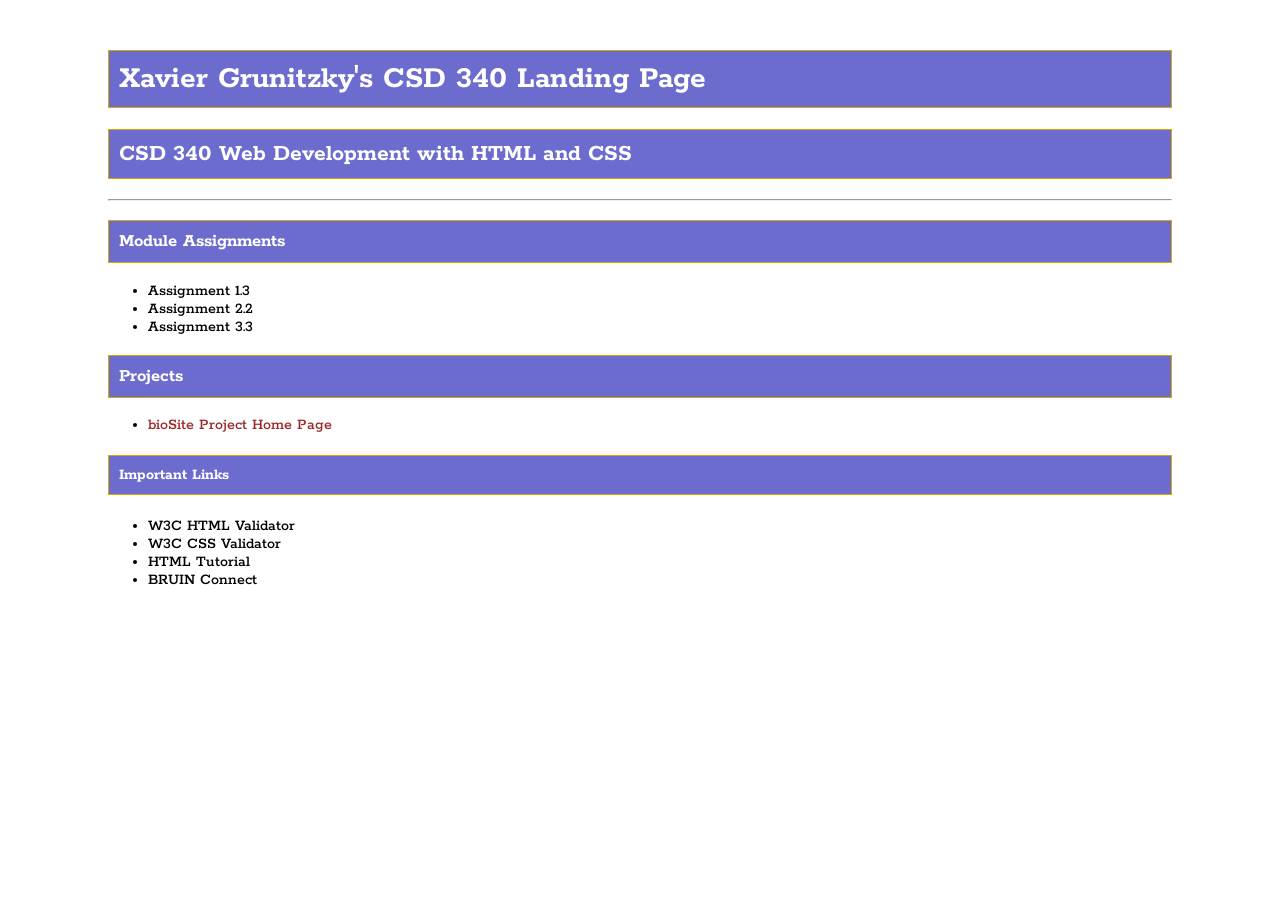
==== index.html @ f485bdfc "Pushing 1/25/26" ====
<!DOCTYPE html>
<html lang="en">
<head>
    <meta charset="UTF-8">
    <meta name="viewport" content="width=device-width, initial-scale=1.0">
    <title>Xavier Grunitzky's CSD 340 Landing Page</title>
    <link rel="stylesheet" href="site.css">
    <link rel="preconnect" href="https://fonts.googleapis.com">
    <link rel="preconnect" href="https://fonts.gstatic.com" crossorigin>
    <link href="https://fonts.googleapis.com/css2?family=Arsenal:ital,wght@0,400;0,700;1,400;1,700&family=Rokkitt:ital,wght@0,100..900;1,100..900&family=Stack+Sans+Text:wght@200..700&display=swap" rel="stylesheet">
</head>
<body>
    <div id="container">
        <h1> Xavier Grunitzky's CSD 340 Landing Page</h1>
        <h2>CSD 340 Web Development with HTML and CSS</h2>
        <hr>
        <h3>Module Assignments</h3>
        <ul>
            <li><a href="module-1/Grunitzky_Mod1_3.html">Assignment 1.3</a></li>
            <li><a href="module-2/Grunitzky_Mod2_2.html">Assignment 2.2</a></li>
            <li><a href="module-3/Grunitzky_Mod3_3.html">Assignment 3.3</a></li>
        </ul>
        <h3>Projects</h3>
        <ul>
            <li><a href="">bioSite Project Home Page</a></li>
        </ul>
        <h4>Important Links</h4>
        <ul>
            <li><a href="https://validator.w3.org/">W3C HTML Validator</a></li>
            <li><a href="http://jigsaw.w3.org/css-validator/">W3C CSS Validator</a></li>
            <li><a href=" https://www.w3schools.com/html/">HTML Tutorial</a></li>
            <li><a href="https://bruinconnect.bellevue.edu/">BRUIN Connect</a></li>

        </ul>





    </div>




</body>
</html>
---- site.css ----
#container{
    margin-top: 50px;
    margin-left: 100px;
    margin-right: 100px;
    font-family: "Rokkitt", serif;
    font-weight: 500;
}

h1, h2, h3, h4{
    background-color: rgb(108, 108, 207);
    color:white;
    border:solid #D6A800 1px;
    padding: 10px;
}

a{
    color:black;
    text-decoration:none;
}
a:hover{
    color:blue;
}

a:visited{
    color:rgb(154, 41, 41);
}
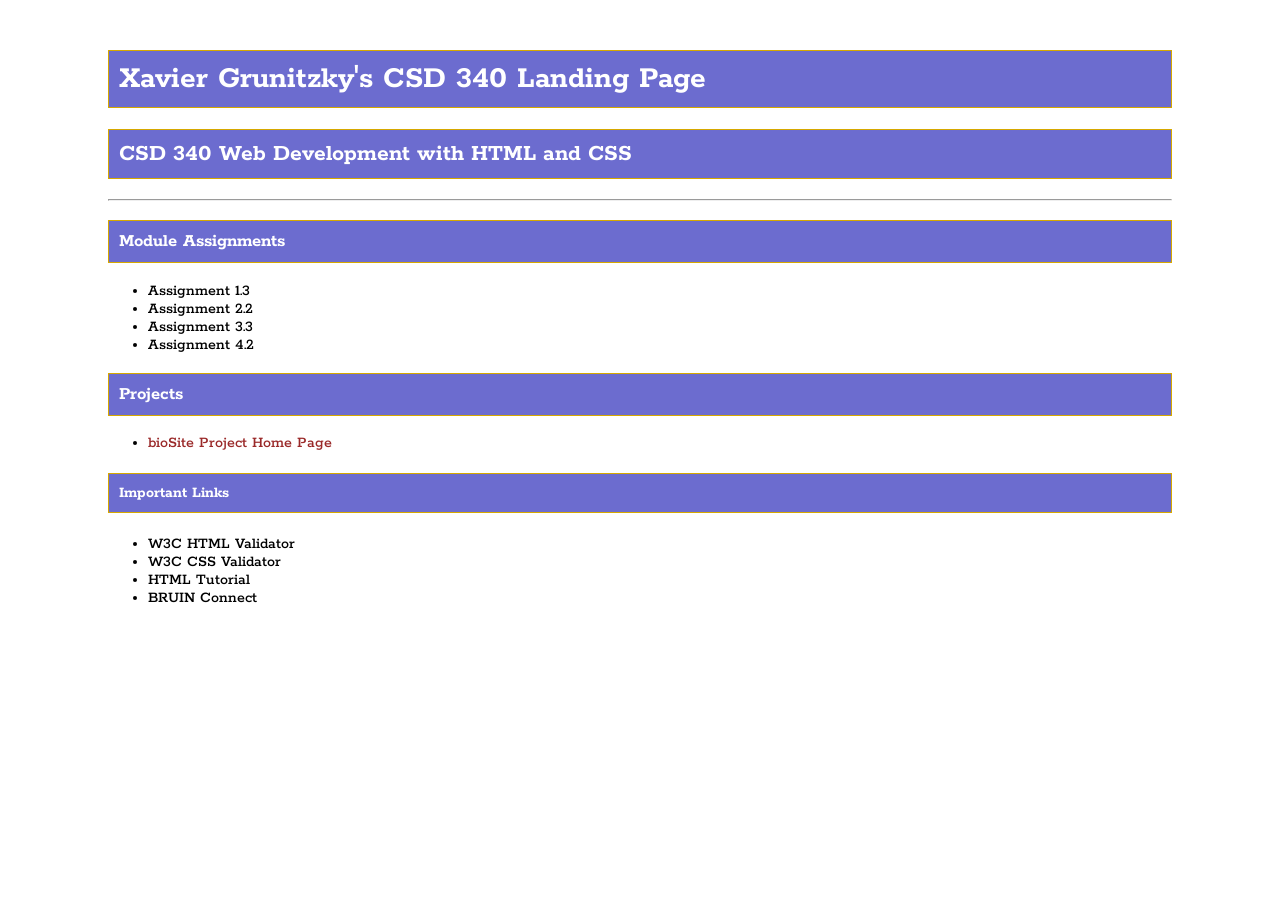
==== commit 229d62cb: "Pushing "1/25/26"" ====
--- a/index.html
+++ b/index.html
@@ -19,6 +19,7 @@
             <li><a href="module-1/Grunitzky_Mod1_3.html">Assignment 1.3</a></li>
             <li><a href="module-2/Grunitzky_Mod2_2.html">Assignment 2.2</a></li>
             <li><a href="module-3/Grunitzky_Mod3_3.html">Assignment 3.3</a></li>
+            <li><a href="module-4/Grunitzky_Mod4_2.html">Assignment 4.2</a></li>
         </ul>
         <h3>Projects</h3>
         <ul>
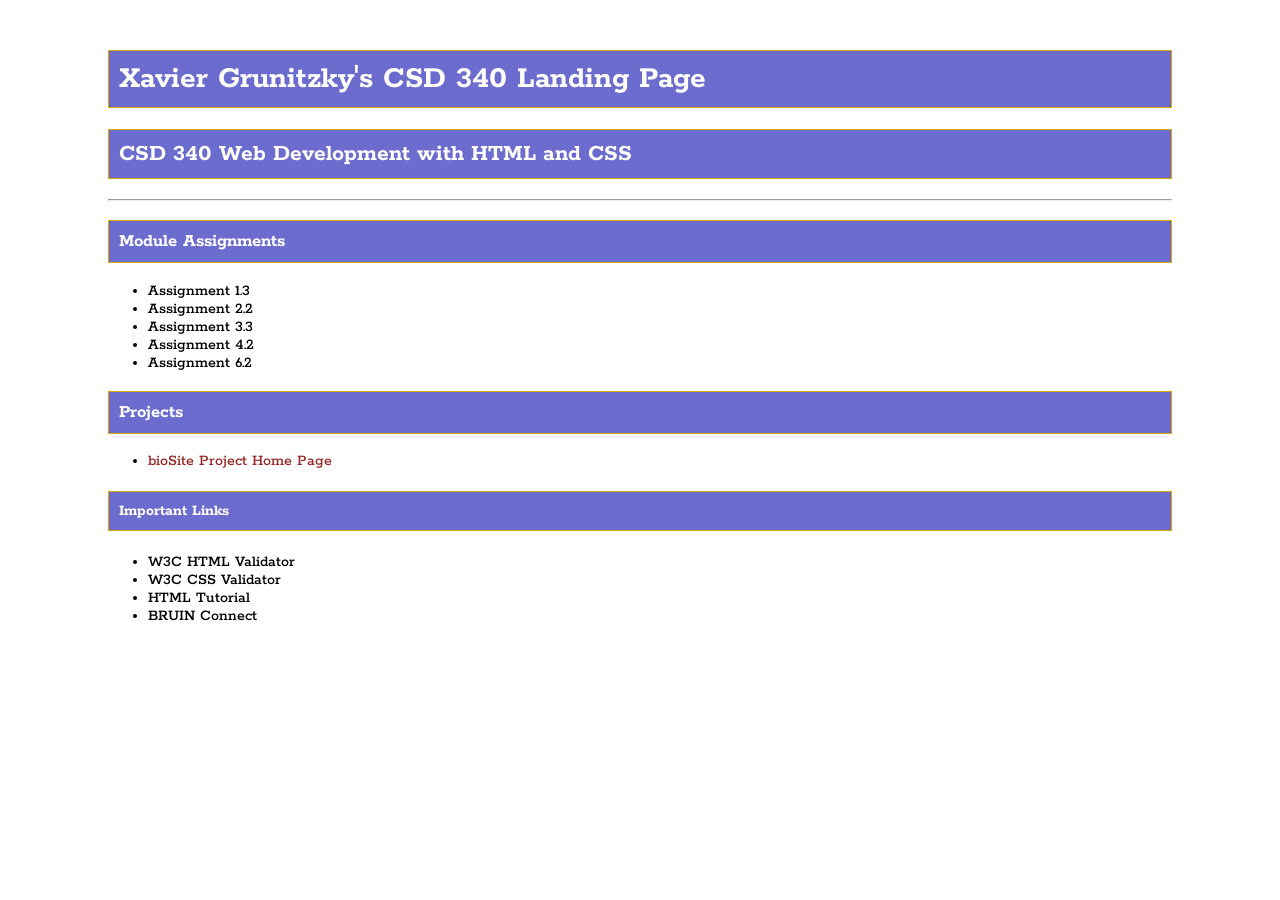
==== commit b1e33729: "Pushing 2/15/26" ====
--- a/index.html
+++ b/index.html
@@ -20,6 +20,7 @@
             <li><a href="module-2/Grunitzky_Mod2_2.html">Assignment 2.2</a></li>
             <li><a href="module-3/Grunitzky_Mod3_3.html">Assignment 3.3</a></li>
             <li><a href="module-4/Grunitzky_Mod4_2.html">Assignment 4.2</a></li>
+            <li><a href="module-6/Gruntizky_Mod6_2.html">Assignment 6.2</a></li>
         </ul>
         <h3>Projects</h3>
         <ul>
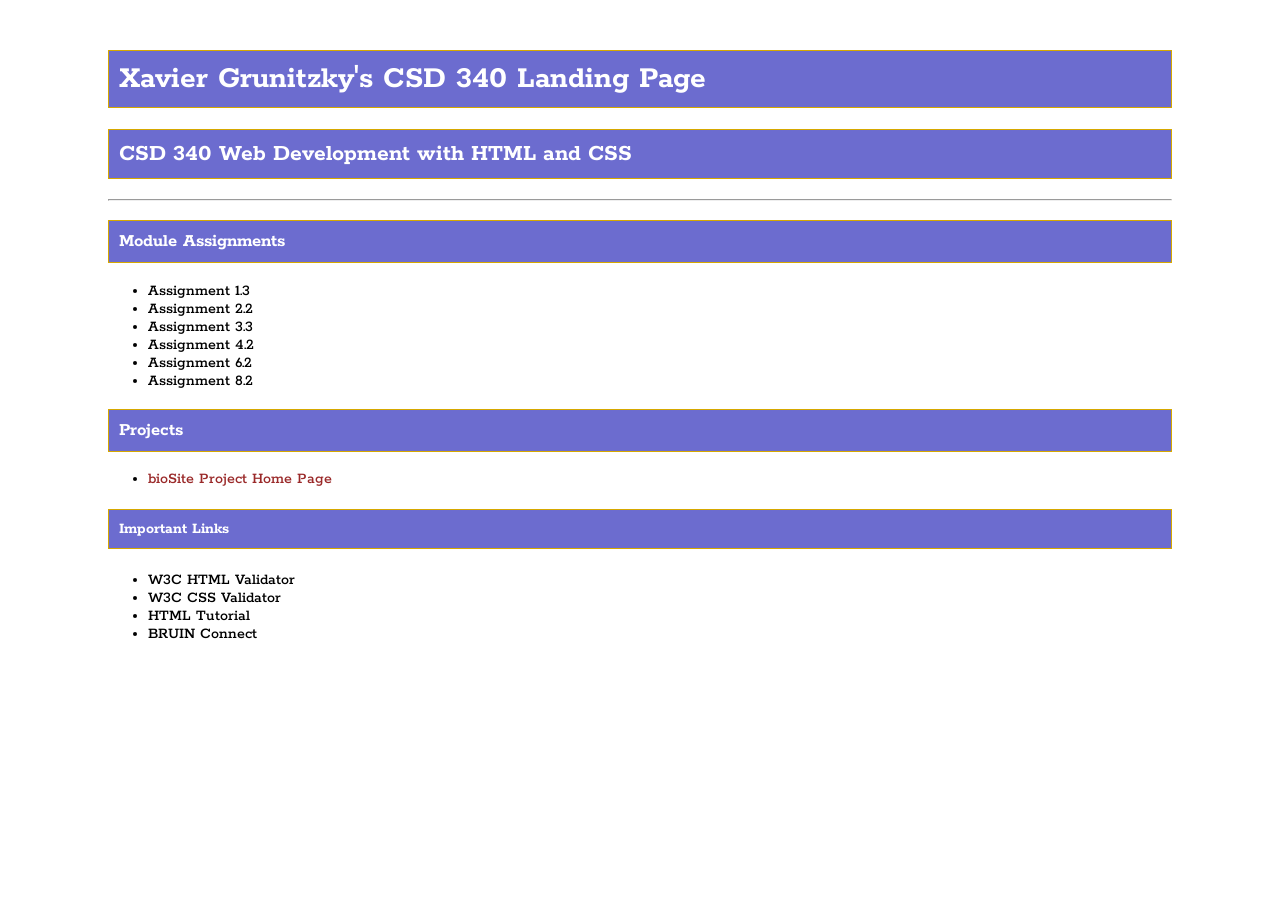
==== commit 2fb199b9: "Pushing 2/22/26" ====
--- a/index.html
+++ b/index.html
@@ -20,7 +20,8 @@
             <li><a href="module-2/Grunitzky_Mod2_2.html">Assignment 2.2</a></li>
             <li><a href="module-3/Grunitzky_Mod3_3.html">Assignment 3.3</a></li>
             <li><a href="module-4/Grunitzky_Mod4_2.html">Assignment 4.2</a></li>
-            <li><a href="module-6/Gruntizky_Mod6_2.html">Assignment 6.2</a></li>
+            <li><a href="module-6/Grunitzky_Mod6_2.html">Assignment 6.2</a></li>
+             <li><a href="module-8/Grunitzky_Mod8_2.html">Assignment 8.2</a></li>
         </ul>
         <h3>Projects</h3>
         <ul>
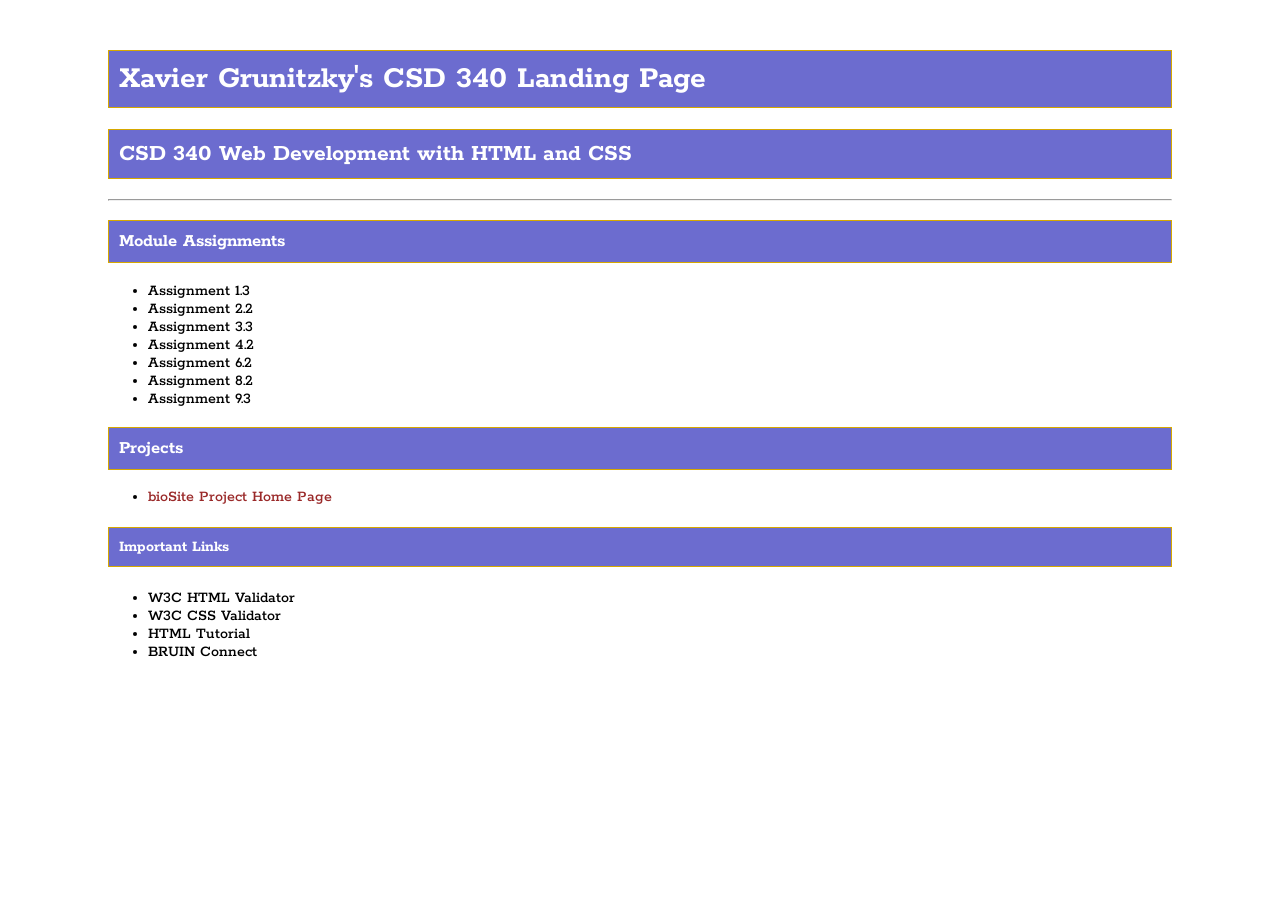
==== commit eeab1400: "Pushing 2/28/26" ====
--- a/index.html
+++ b/index.html
@@ -21,7 +21,8 @@
             <li><a href="module-3/Grunitzky_Mod3_3.html">Assignment 3.3</a></li>
             <li><a href="module-4/Grunitzky_Mod4_2.html">Assignment 4.2</a></li>
             <li><a href="module-6/Grunitzky_Mod6_2.html">Assignment 6.2</a></li>
-             <li><a href="module-8/Grunitzky_Mod8_2.html">Assignment 8.2</a></li>
+            <li><a href="module-8/Grunitzky_Mod8_2.html">Assignment 8.2</a></li>
+            <li><a href="module-9/Grunitzky_Mod9_3.html">Assignment 9.3</a></li>
         </ul>
         <h3>Projects</h3>
         <ul>
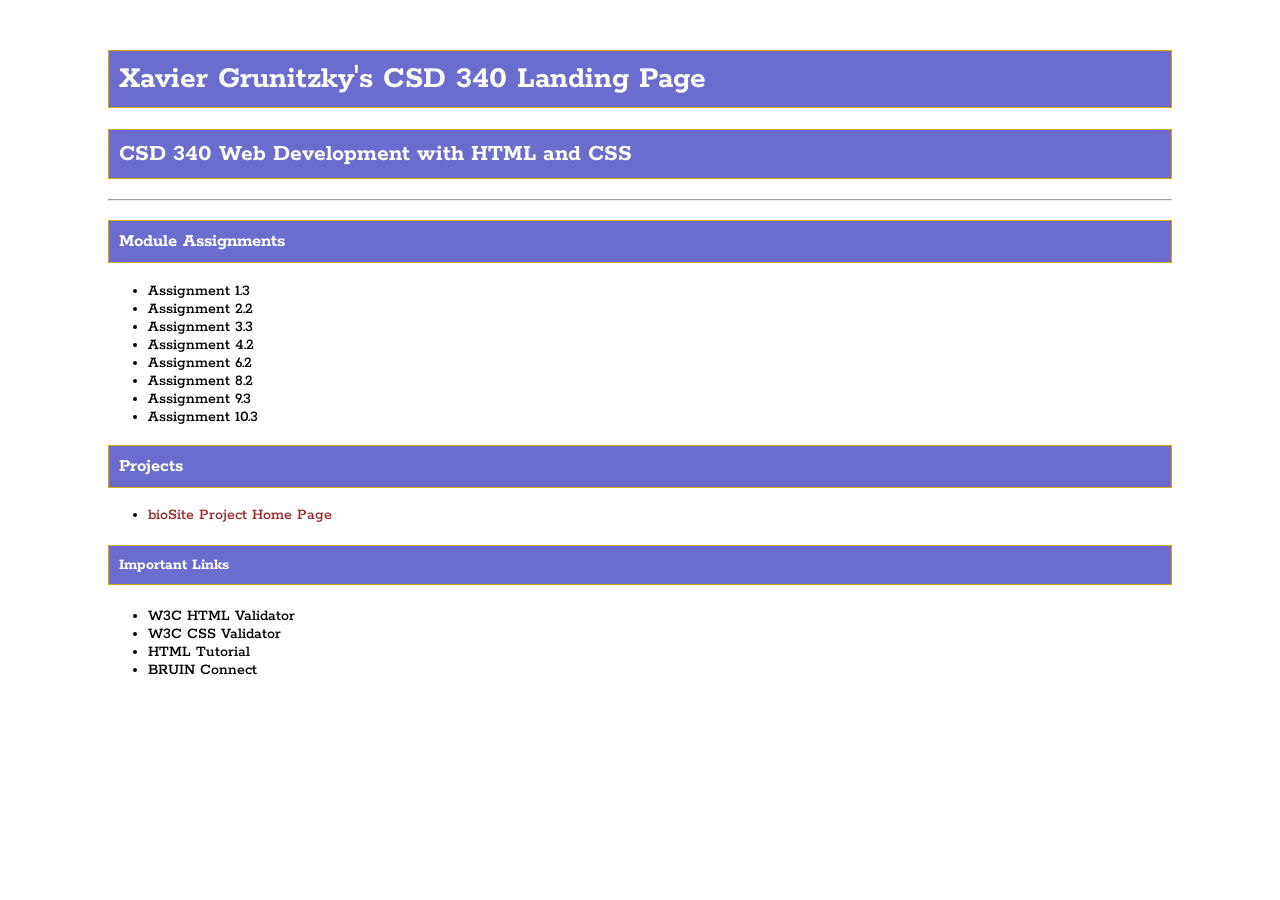
==== commit 2ccb3bba: "Pushing 3/8/26" ====
--- a/index.html
+++ b/index.html
@@ -23,6 +23,7 @@
             <li><a href="module-6/Grunitzky_Mod6_2.html">Assignment 6.2</a></li>
             <li><a href="module-8/Grunitzky_Mod8_2.html">Assignment 8.2</a></li>
             <li><a href="module-9/Grunitzky_Mod9_3.html">Assignment 9.3</a></li>
+            <li><a href="module-10/Grunitzky_Mod10.3.html">Assignment 10.3</a></li>
         </ul>
         <h3>Projects</h3>
         <ul>
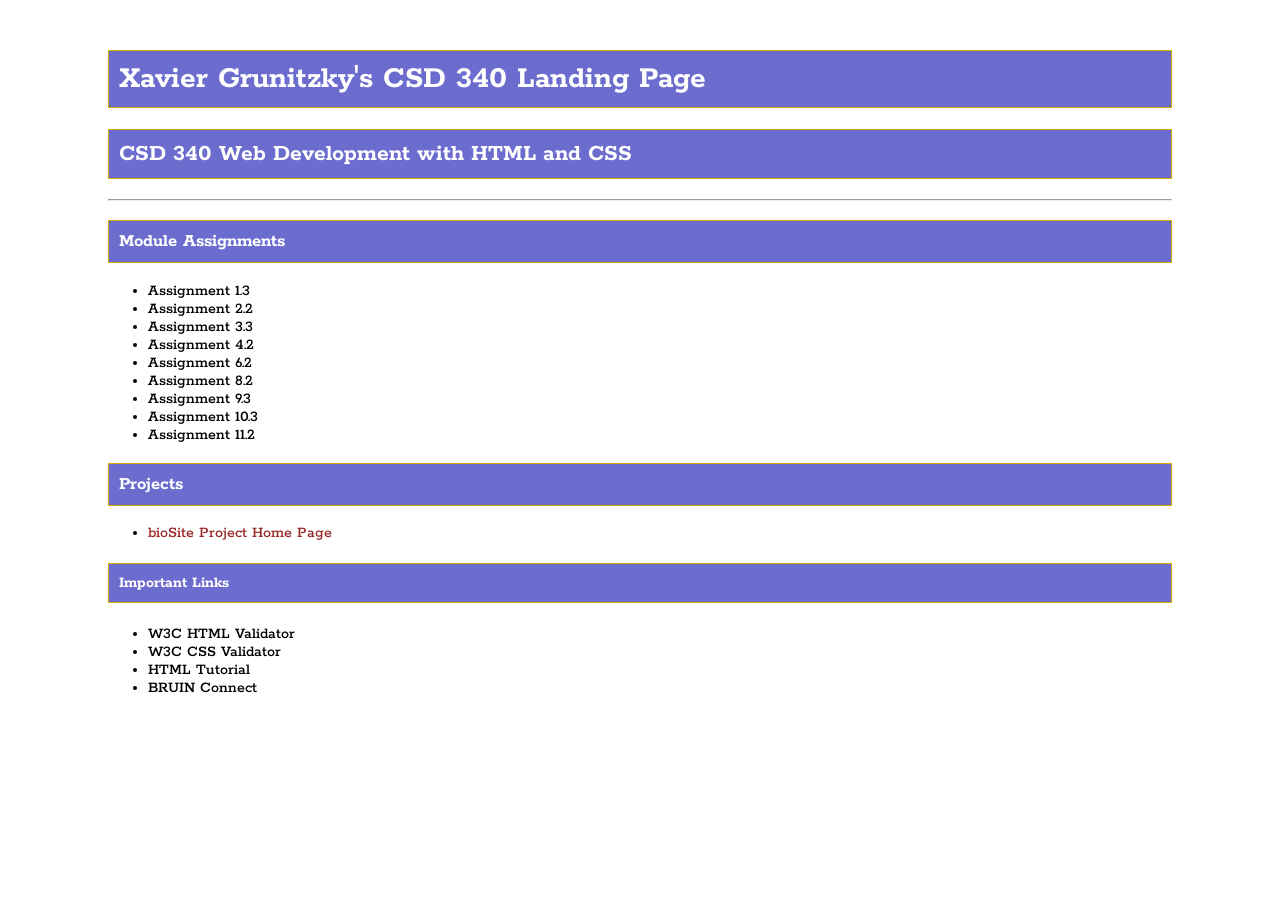
==== commit 513a68ec: "push 3/14/26" ====
--- a/index.html
+++ b/index.html
@@ -24,6 +24,7 @@
             <li><a href="module-8/Grunitzky_Mod8_2.html">Assignment 8.2</a></li>
             <li><a href="module-9/Grunitzky_Mod9_3.html">Assignment 9.3</a></li>
             <li><a href="module-10/Grunitzky_Mod10.3.html">Assignment 10.3</a></li>
+            <li><a href="module-11/Grunitzky_Mod11_2.html">Assignment 11.2</a></li>
         </ul>
         <h3>Projects</h3>
         <ul>
